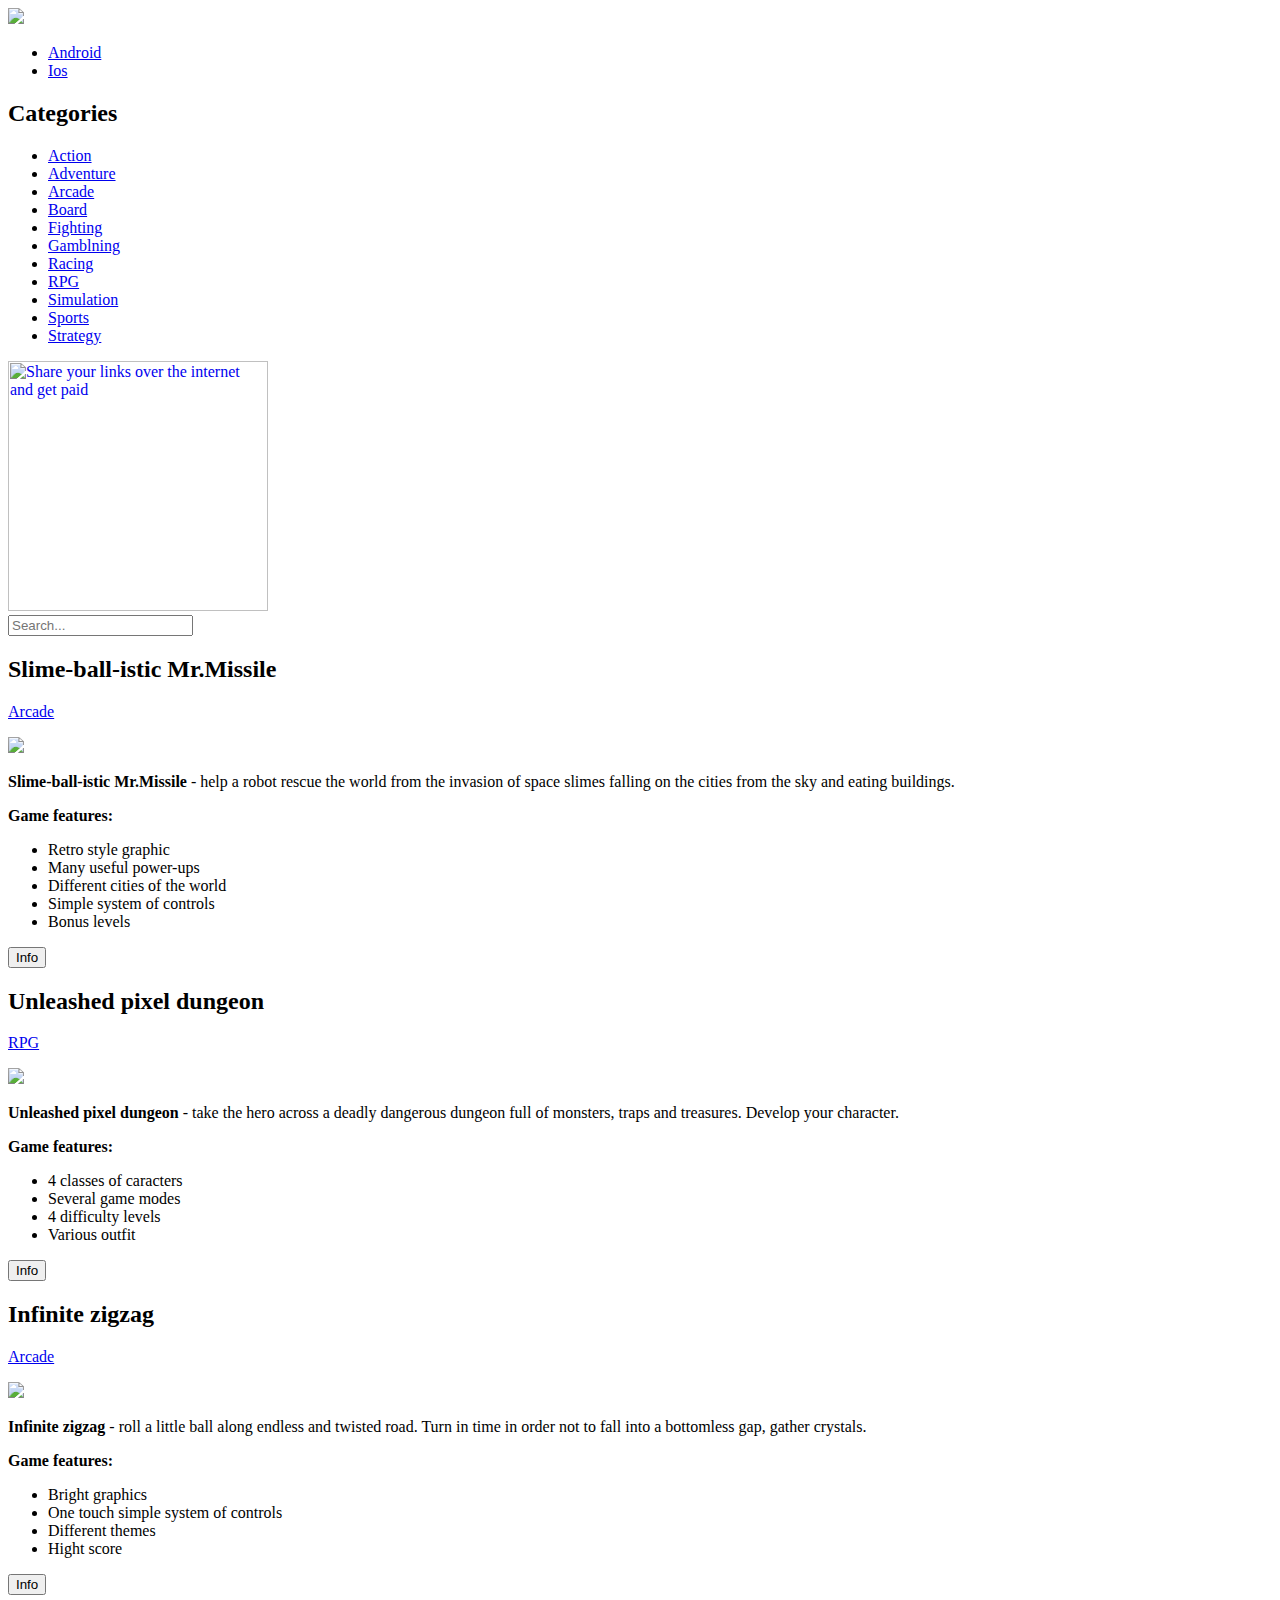
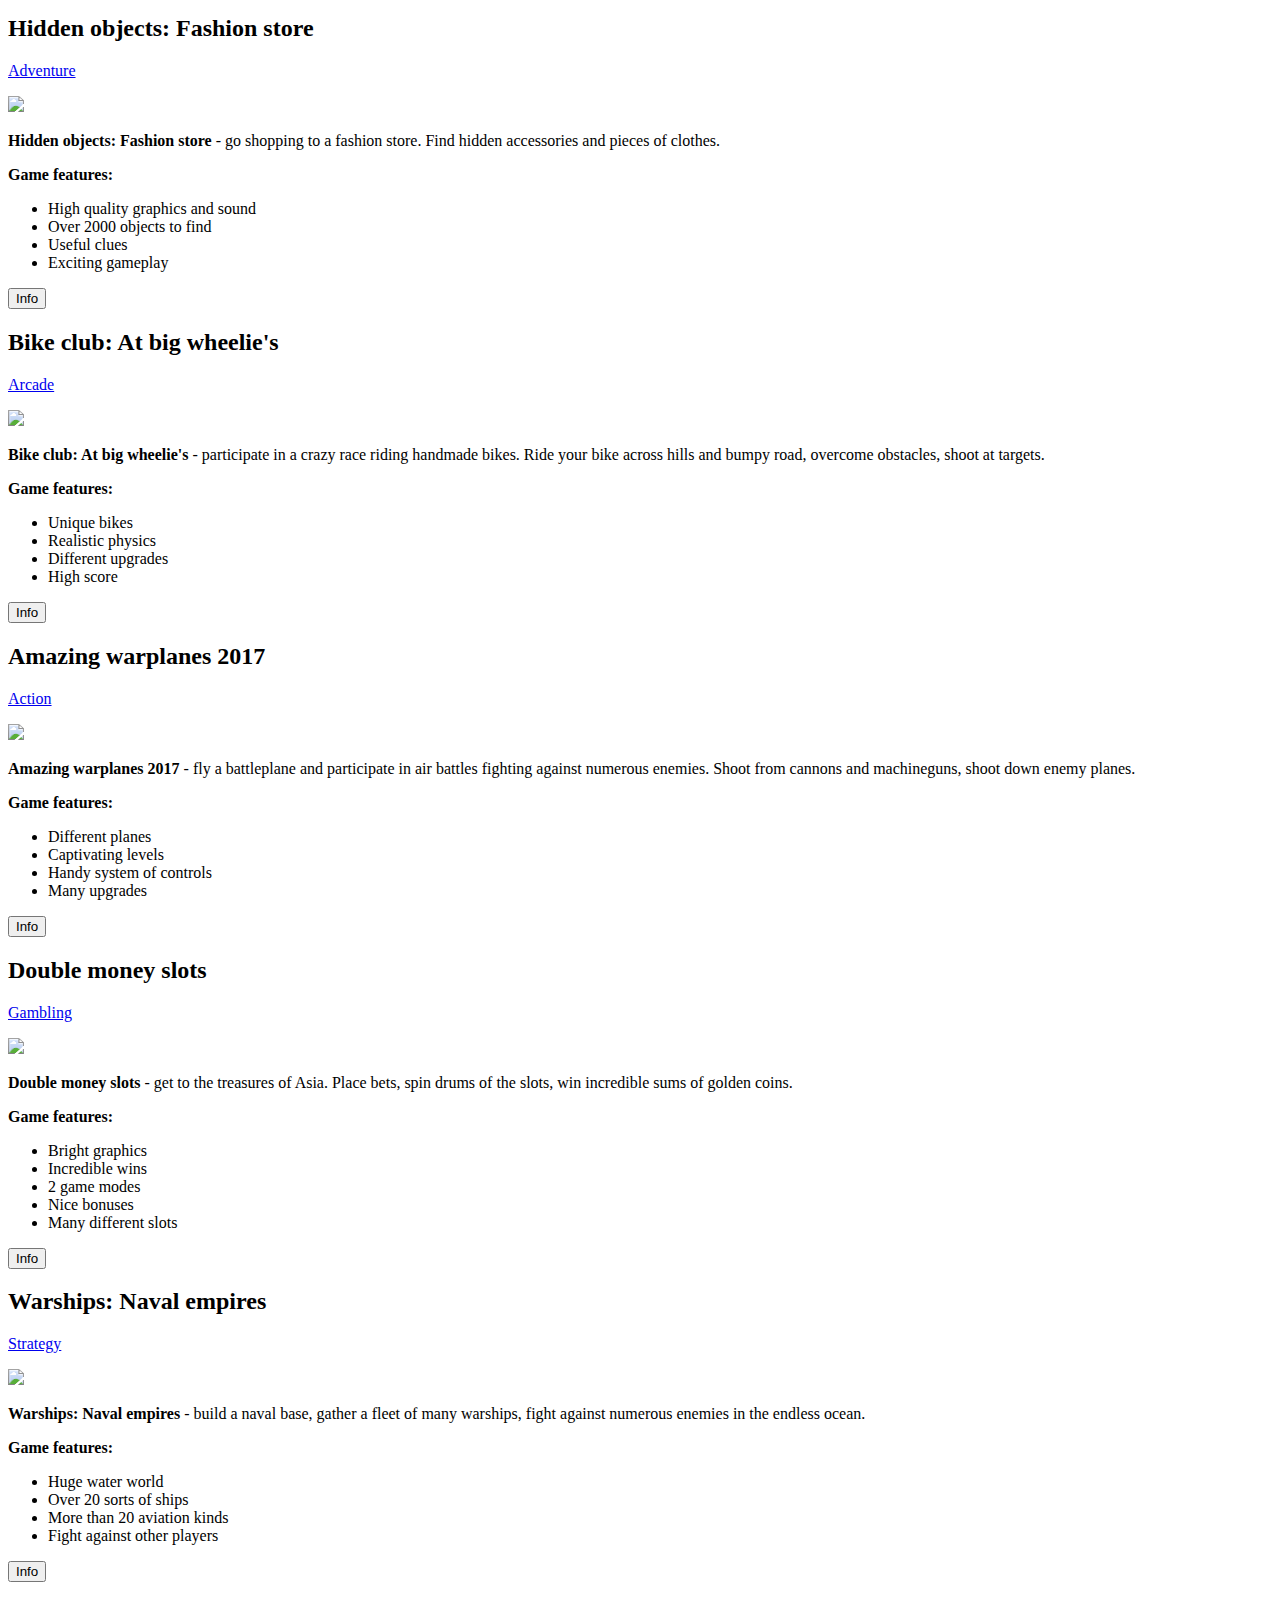
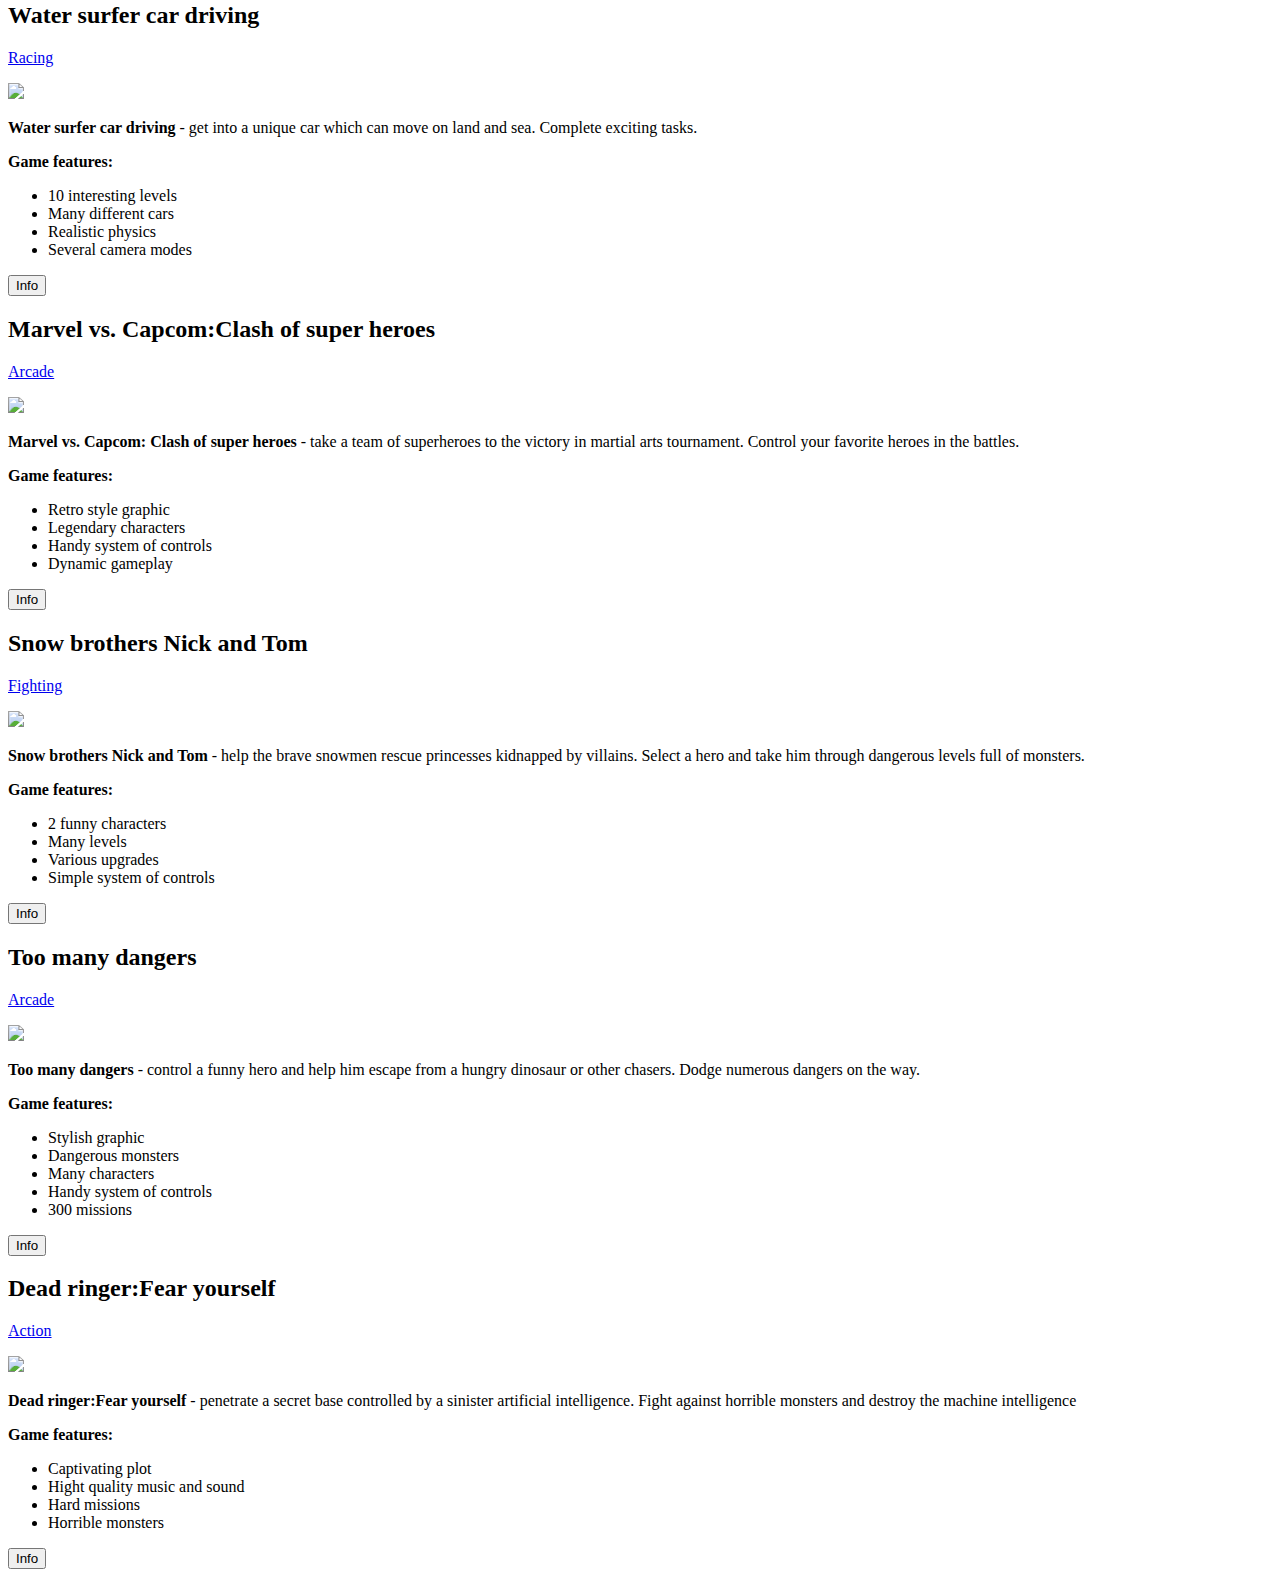
==== index.html @ 0e43eb65 "initial commit of index.html" ====
<!DOCTYPE html>
<html>
<head>
<link rel="stylesheet" type="text/css" href="Stilizacija-stranice.css">
<link rel="icon" type="image/png" href="Apknook-gamepad-icon.png">
<title>Apknook</title>
</head>
<body>
	<div id="pozadina-header">
		<div id="stranica">
			<div id="header">
				<a href="https://apknook.blogspot.rs/"><img src="Apknook-logo.png"></a>
					<div id="nav-meni">
						<ul>

							<li><a href="#" class="aktivan">Android</a></li>
							<li><a href="#" class="neaktivan">Ios</a></li>
						</ul>
					</div>	
			</div>
			<div id="kategorije">
				<h2>Categories</h2>
				<ul>
					<li><a href="#">Action</a></li>
					<li><a href="#">Adventure</a></li>
					<li><a href="#">Arcade</a></li>
					<li><a href="#">Board</a></li>
					<li><a href="#">Fighting</a></li>
					<li><a href="#">Gamblning</a></li>
					<li><a href="#">Racing</a></li>
					<li><a href="#">RPG</a></li>
					<li><a href="#">Simulation</a></li>
					<li><a href="#">Sports</a></li>
					<li><a href="#">Strategy</a></li>
				</ul>
			</div>
			<div id="reklama">
			<a href="http://join-shortest.com/ref/d7644a407f?user-type=new"><img src="https://static.shorte.st/bundles/smeuser/img/referral_banners/250x250_2.png?2017-03-16.0" title="Share your links over the internet and get paid" width="260" height="250" /></a> 
			</div>
			<div id="pretrazivac">
			<input type="text" name="pretraga" id="pretraga" placeholder="Search...">
			</div>
			<div class="sadrzaj">
				<h2>Slime-ball-istic Mr.Missile</h2>
				<p><a href="#">Arcade</a></p>
				<img src="http://am.cdnmob.org/androidgame_img/slime_ball_istic_mr_missile/thumbs/slime_ball_istic_mr_missile.jpg">
				<p><strong>Slime-ball-istic Mr.Missile</strong> - help a robot rescue the world from the invasion of space slimes falling on the cities from the sky and eating buildings.</p>
				<p><strong>Game features:</strong></p>
				<ul id="info">
					<li>Retro style graphic</li>
					<li>Many useful power-ups</li>
					<li>Different cities of the world</li>
					<li>Simple system of controls</li>
					<li>Bonus levels</li>
				</ul>
				<a href="#"><button class="info-dugme">Info</button></a>
			</div>
			<div class="sadrzaj">
				<h2>Unleashed pixel dungeon</h2>
				<p><a href="#">RPG</a></p>
				<img src="http://am.cdnmob.org/androidgame_img/unleashed_pixel_dungeon/thumbs/unleashed_pixel_dungeon.jpg">
				<p><strong>Unleashed pixel dungeon</strong> - take the hero across a deadly dangerous dungeon full of monsters, traps and treasures. Develop your character.</p>
				<p><strong>Game features:</strong></p>
				<ul id="info">
					<li>4 classes of caracters</li>
					<li>Several game modes</li>
					<li>4 difficulty levels</li>
					<li>Various outfit</li>
				</ul>
				<a href="#"><button class="info-dugme">Info</button></a>
			</div>
			<div class="sadrzaj">
				<h2>Infinite zigzag</h2>
				<p><a href="#">Arcade</a></p>
				<img src="http://am.cdnmob.org/androidgame_img/infinite_zigzag/thumbs/infinite_zigzag.jpg">
				<p><strong>Infinite zigzag</strong> - roll a little ball along endless and twisted road. Turn in time in order not to fall into a bottomless gap, gather crystals.</p>
				<p><strong>Game features:</strong></p>
				<ul id="info">
					<li>Bright graphics</li>
					<li>One touch simple system of controls</li>
					<li>Different themes</li>
					<li>Hight score</li>
				</ul>
				<a href="#"><button class="info-dugme">Info</button></a>
			</div>
			<div class="sadrzaj">
				<h2>Hidden objects: Fashion store</h2>
				<p><a href="#">Adventure</a></p>
				<img src="http://am.cdnmob.org/androidgame_img/hidden_objects_fashion_store/thumbs/hidden_objects_fashion_store.jpg">
				<p><strong>Hidden objects: Fashion store</strong> - go shopping to a fashion store. Find hidden accessories and pieces of clothes.</p>
				<p><strong>Game features:</strong></p>
				<ul id="info">
					<li>High quality graphics and sound</li>
					<li>Over 2000 objects to find</li>
					<li>Useful clues</li>
					<li>Exciting gameplay</li>
				</ul>
				<a href="#"><button class="info-dugme">Info</button></a>
			</div>
			<div class="sadrzaj">
				<h2>Bike club: At big wheelie's</h2>
				<p><a href="#">Arcade</a></p>
				<img src="http://am.cdnmob.org/androidgame_img/bike_club_at_big_wheelies/thumbs/bike_club_at_big_wheelies.jpg">
				<p><strong>Bike club: At big wheelie's</strong> - participate in a crazy race riding handmade bikes. Ride your bike across hills and bumpy road, overcome obstacles, shoot at targets.</p>
				<p><strong>Game features:</strong></p>
				<ul id="info">
					<li>Unique bikes</li>
					<li>Realistic physics</li>
					<li>Different upgrades</li>
					<li>High score</li>
				</ul>
				<a href="#"><button class="info-dugme">Info</button></a>
			</div>
			<div class="sadrzaj">
				<h2>Amazing warplanes 2017</h2>
				<p><a href="#">Action</a></p>
				<img src="http://am.cdnmob.org/androidgame_img/amazing_warplanes_2017/thumbs/amazing_warplanes_2017.jpg">
				<p><strong>Amazing warplanes 2017</strong> -  fly a battleplane and participate in air battles fighting against numerous enemies. Shoot from cannons and machineguns, shoot down enemy planes.</p>
				<p><strong>Game features:</strong></p>
				<ul id="info">
					<li>Different planes</li>
					<li>Captivating levels</li>
					<li>Handy system of controls</li>
					<li>Many upgrades</li>
				</ul>
				<a href="#"><button class="info-dugme">Info</button></a>
			</div>
			<div class="sadrzaj">
				<h2>Double money slots</h2>
				<p><a href="#">Gambling</a></p>
				<img src="http://am.cdnmob.org/androidgame_img/double_money_slots/thumbs/double_money_slots.jpg">
				<p><strong>Double money slots</strong> - get to the treasures of Asia. Place bets, spin drums of the slots, win incredible sums of golden coins.</p>
				<p><strong>Game features:</strong></p>
				<ul id="info">
					<li>Bright graphics</li>
					<li>Incredible wins</li>
					<li>2 game modes</li>
					<li>Nice bonuses</li>
					<li>Many different slots</li>
				</ul>
				<a href="#"><button class="info-dugme">Info</button></a>
			</div>
			<div class="sadrzaj">
				<h2>Warships: Naval empires</h2>
				<p><a href="#">Strategy</a></p>
				<img src="http://am.cdnmob.org/androidgame_img/warships_naval_empires/thumbs/warships_naval_empires.jpg">
				<p><strong>Warships: Naval empires</strong> - build a naval base, gather a fleet of many warships, fight against numerous enemies in the endless ocean.</p>
				<p><strong>Game features:</strong></p>
				<ul id="info">
					<li>Huge water world</li>
					<li>Over 20 sorts of ships</li>
					<li>More than 20 aviation kinds</li>
					<li>Fight against other players</li>
				</ul>
				<a href="#"><button class="info-dugme">Info</button></a>
			</div>
			<div class="sadrzaj">
				<h2>Water surfer car driving</h2>
				<p><a href="#">Racing</a></p>
				<img src="http://am.cdnmob.org/androidgame_img/water_surfer_car_driving/thumbs/water_surfer_car_driving.jpg">
				<p><strong>Water surfer car driving</strong> - get into a unique car which can move on land and sea. Complete exciting tasks.</p>
				<p><strong>Game features:</strong></p>
				<ul id="info">
					<li>10 interesting levels</li>
					<li>Many different cars</li>
					<li>Realistic physics</li>
					<li>Several camera modes</li>
				</ul>
				<a href="#"><button class="info-dugme">Info</button></a>
			</div>
			<div class="sadrzaj">
				<h2>Marvel vs. Capcom:Clash of super heroes</h2>
				<p><a href="#">Arcade</a></p>
				<img src="http://am.cdnmob.org/androidgame_img/marvel_vs_capcom_clash_of_super_heroes/thumbs/marvel_vs_capcom_clash_of_super_heroes.jpg">
				<p><strong>Marvel vs. Capcom: Clash of super heroes</strong> - take a team of superheroes to the victory in martial arts tournament. Control your favorite heroes in the battles.</p>
				<p><strong>Game features:</strong></p>
				<ul id="info">
					<li>Retro style graphic</li>
					<li>Legendary characters</li>
					<li>Handy system of controls</li>
					<li>Dynamic gameplay</li>
				</ul>
				<a href="#"><button class="info-dugme">Info</button></a>
			</div>
				<div class="sadrzaj">
				<h2>Snow brothers Nick and Tom</h2>
				<p><a href="#">Fighting</a></p>
				<img src="http://am.cdnmob.org/androidgame_img/snow_bros_nick_and_tom/thumbs/snow_bros_nick_and_tom.jpg">
				<p><strong>Snow brothers Nick and Tom</strong> - help the brave snowmen rescue princesses kidnapped by villains. Select a hero and take him through dangerous levels full of monsters.</p>
				<p><strong>Game features:</strong></p>
				<ul id="info">
					<li>2 funny characters</li>
					<li>Many levels</li>
					<li>Various upgrades</li>
					<li>Simple system of controls</li>
				</ul>
				<a href="#"><button class="info-dugme">Info</button></a>
			</div>
			<div class="sadrzaj">
				<h2>Too many dangers</h2>
				<p><a href="#">Arcade</a></p>
				<img src="http://am.cdnmob.org/androidgame_img/too_many_dangers/thumbs/too_many_dangers.jpg">
				<p><strong>Too many dangers</strong> - control a funny hero and help him escape from a hungry dinosaur or other chasers. Dodge numerous dangers on the way.</p>
				<p><strong>Game features:</strong></p>
				<ul id="info">
					<li>Stylish graphic</li>
					<li>Dangerous monsters</li>
					<li>Many characters</li>
					<li>Handy system of controls</li>
					<li>300 missions</li>
				</ul>
				<a href="#"><button class="info-dugme">Info</button></a>
			</div>
			<div class="sadrzaj">
				<h2>Dead ringer:Fear yourself</h2>
				<p><a href="#">Action</a></p>
				<img src="http://am.cdnmob.org/androidgame_img/dead_ringer_fear_yourself/thumbs/dead_ringer_fear_yourself.jpg">
				<p><strong>Dead ringer:Fear yourself</strong> - penetrate a secret base controlled by a sinister artificial intelligence. Fight against horrible monsters and destroy the machine intelligence</p>
				<p><strong>Game features:</strong></p>
				<ul id="info">
					<li>Captivating plot</li>
					<li>Hight quality music and sound</li>
					<li>Hard missions</li>
					<li>Horrible monsters</li>
				</ul>
				<a href="Apknook-info-sema.html"><button class="info-dugme">Info</button></a>
			</div>               


		</div>
	</div>



</body>
</html>
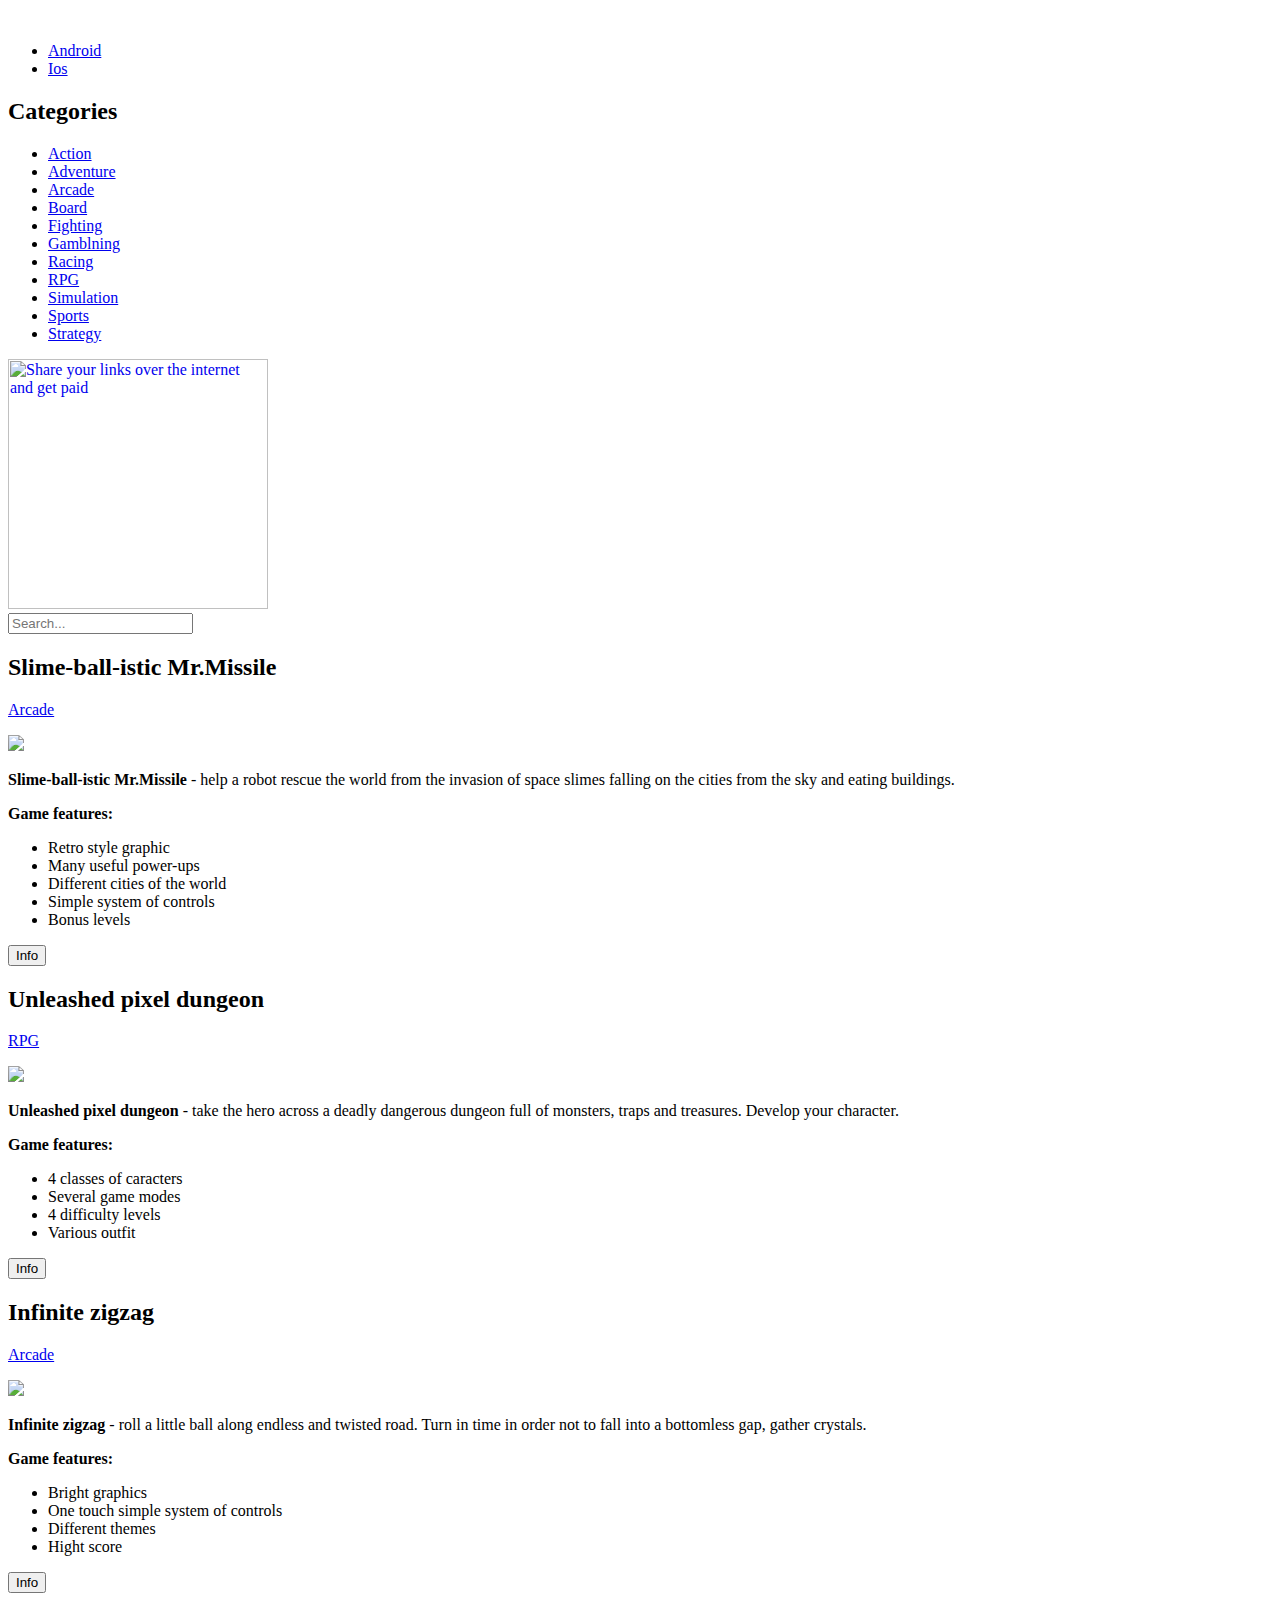
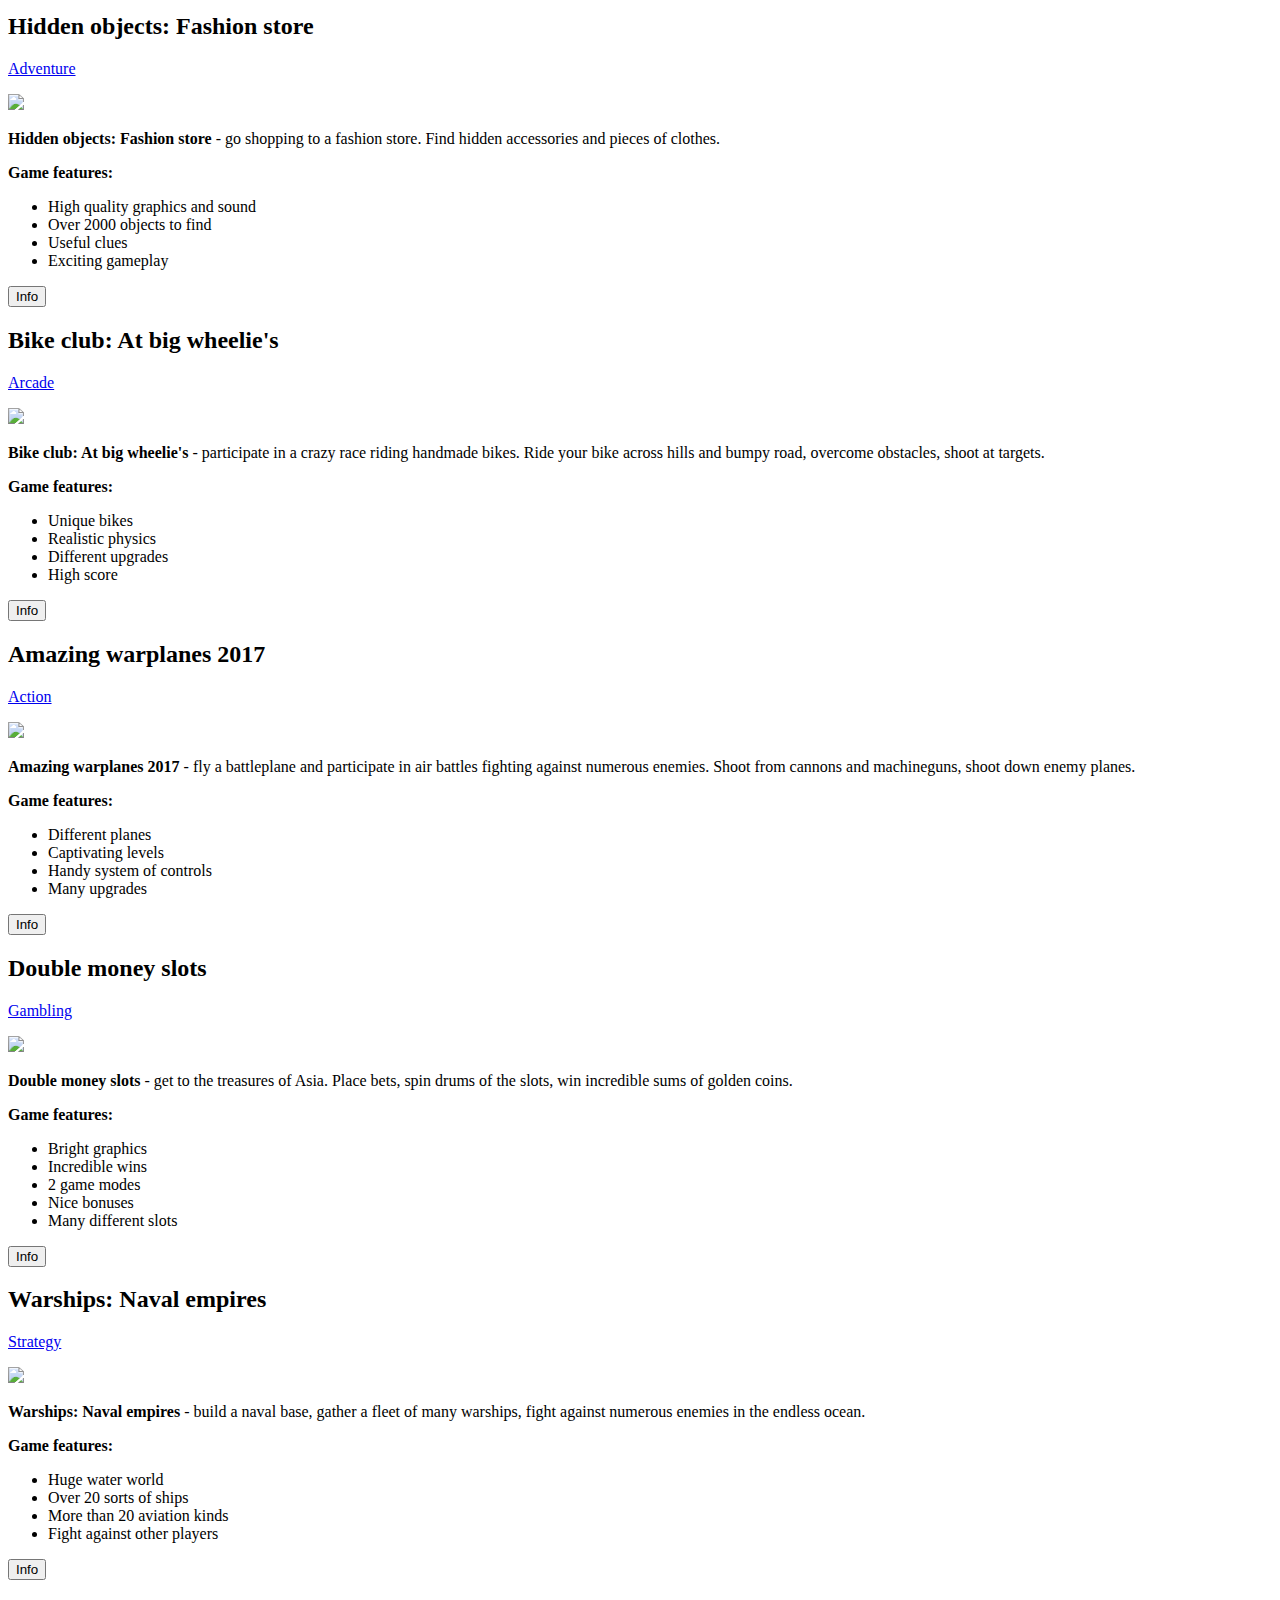
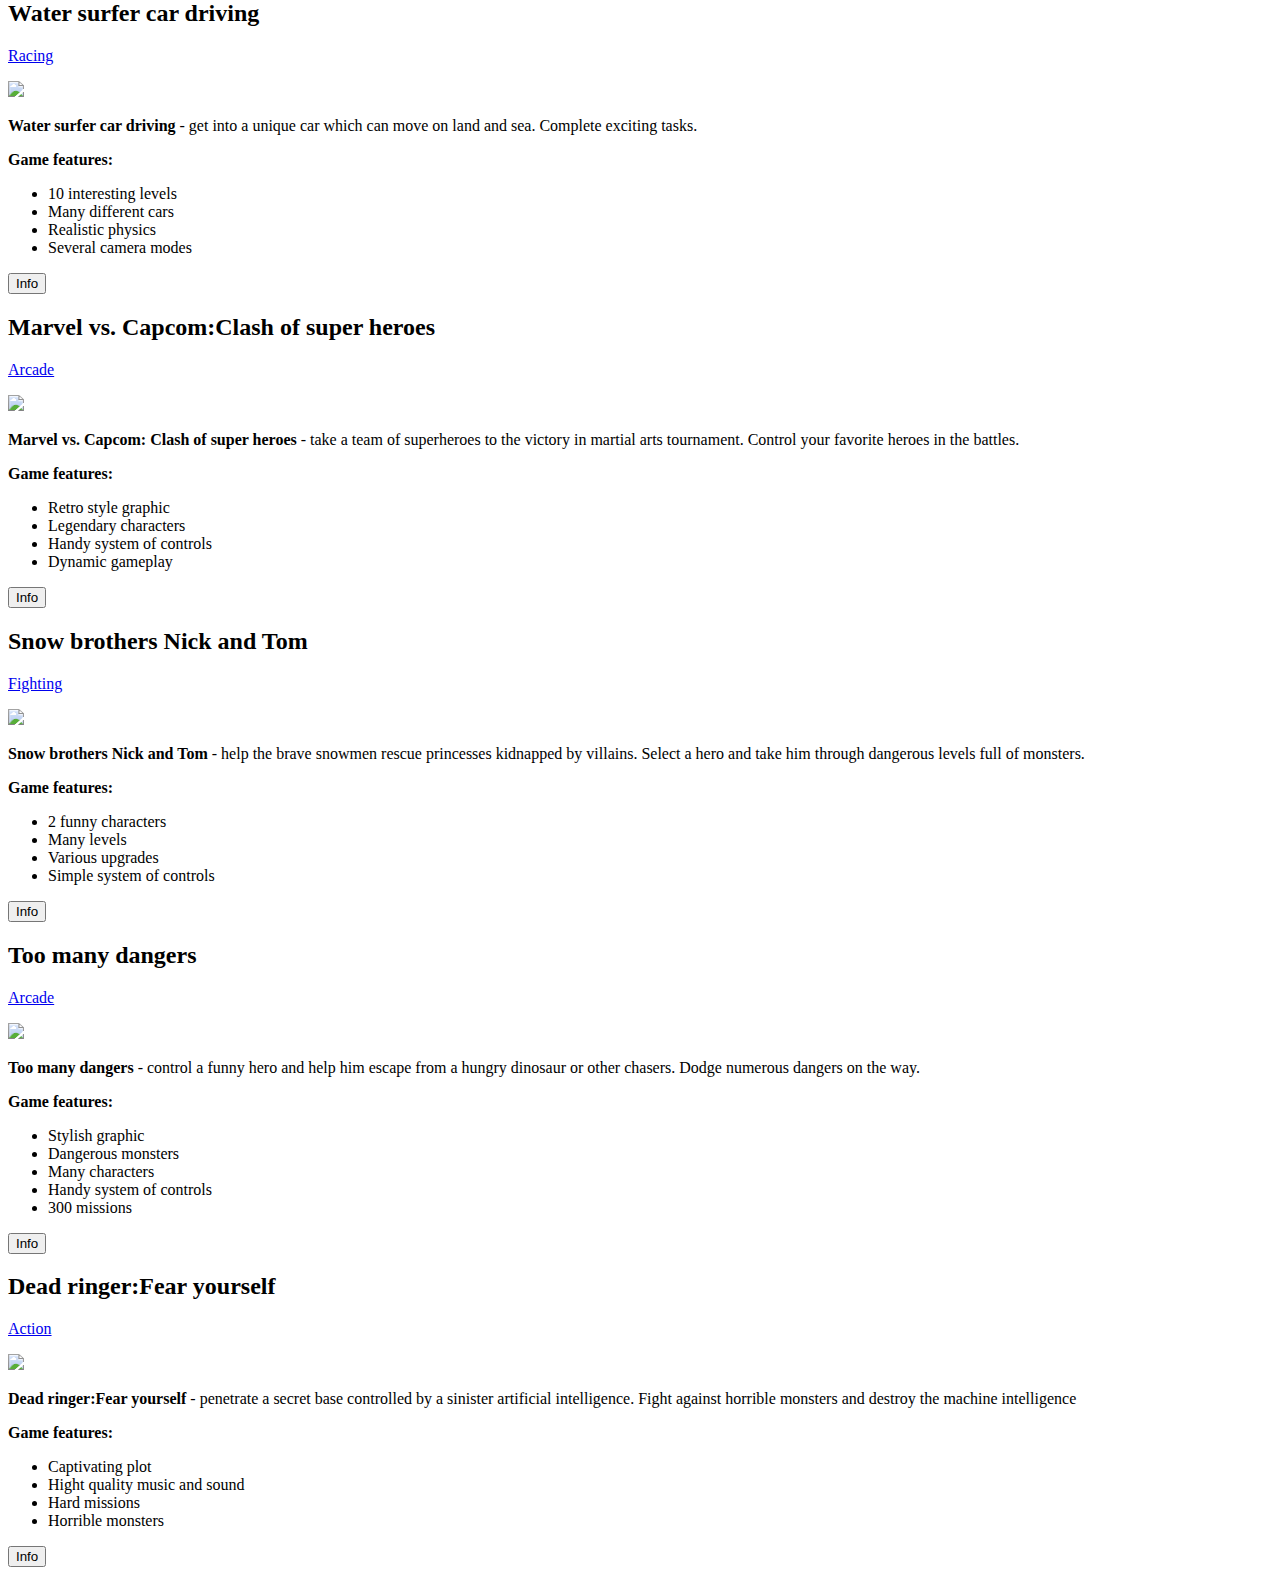
==== commit 9c15646d: "Update index.html" ====
--- a/index.html
+++ b/index.html
@@ -9,7 +9,7 @@
 	<div id="pozadina-header">
 		<div id="stranica">
 			<div id="header">
-				<a href="https://apknook.blogspot.rs/"><img src="Apknook-logo.png"></a>
+				<a href="https://apknook.blogspot.rs/"><img src=""></a>
 					<div id="nav-meni">
 						<ul>
 
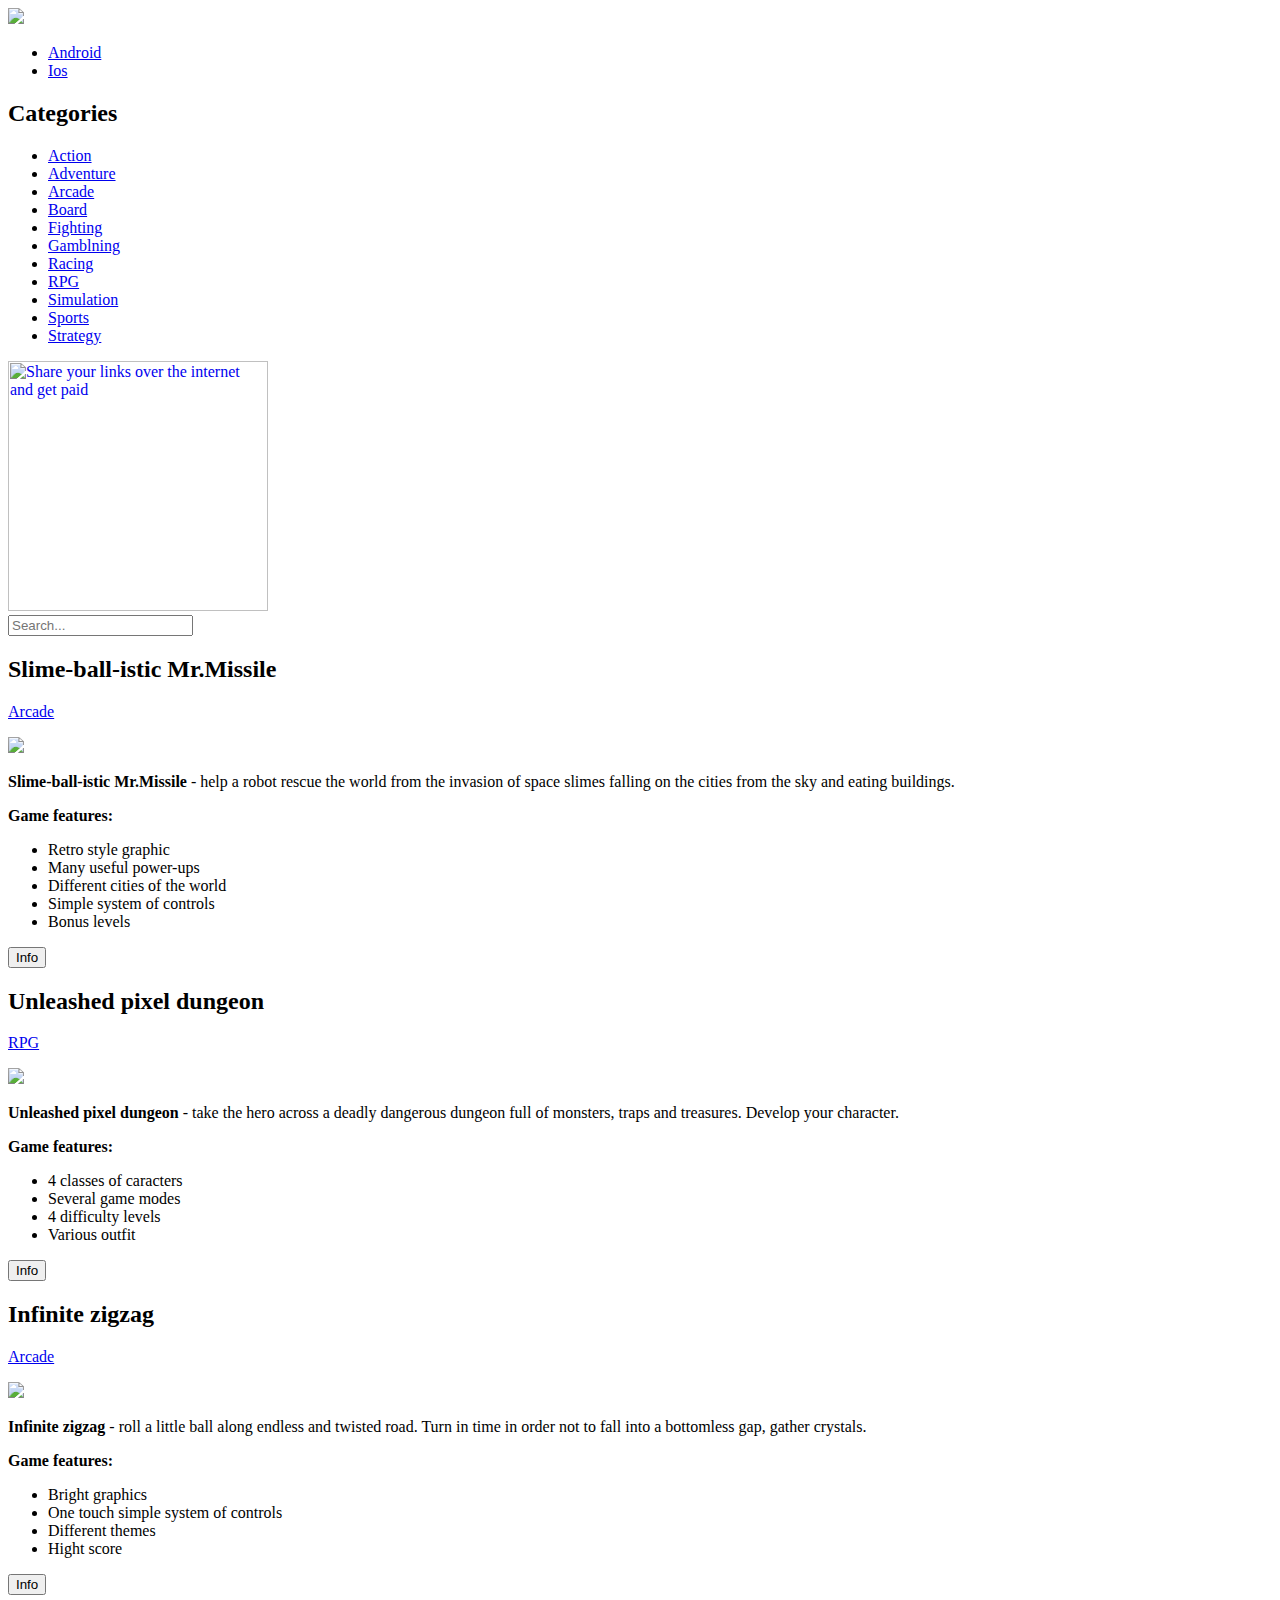
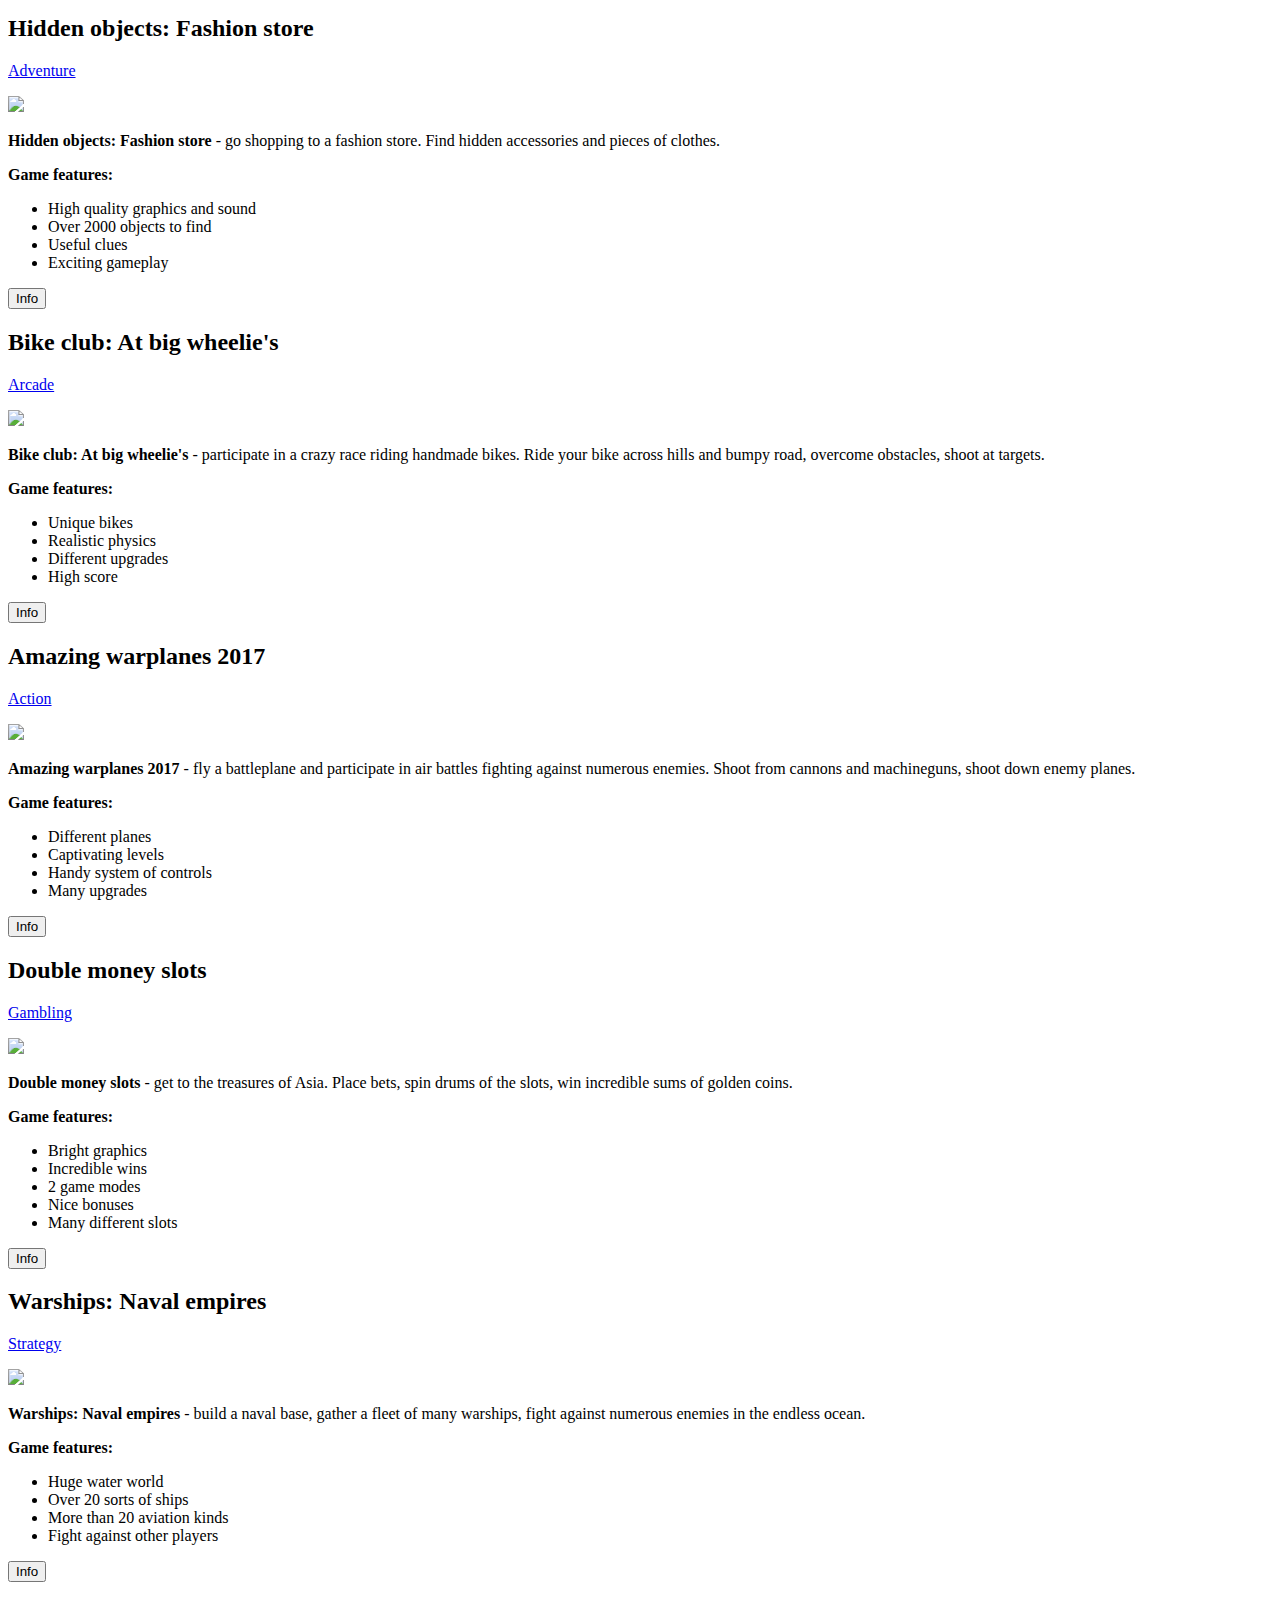
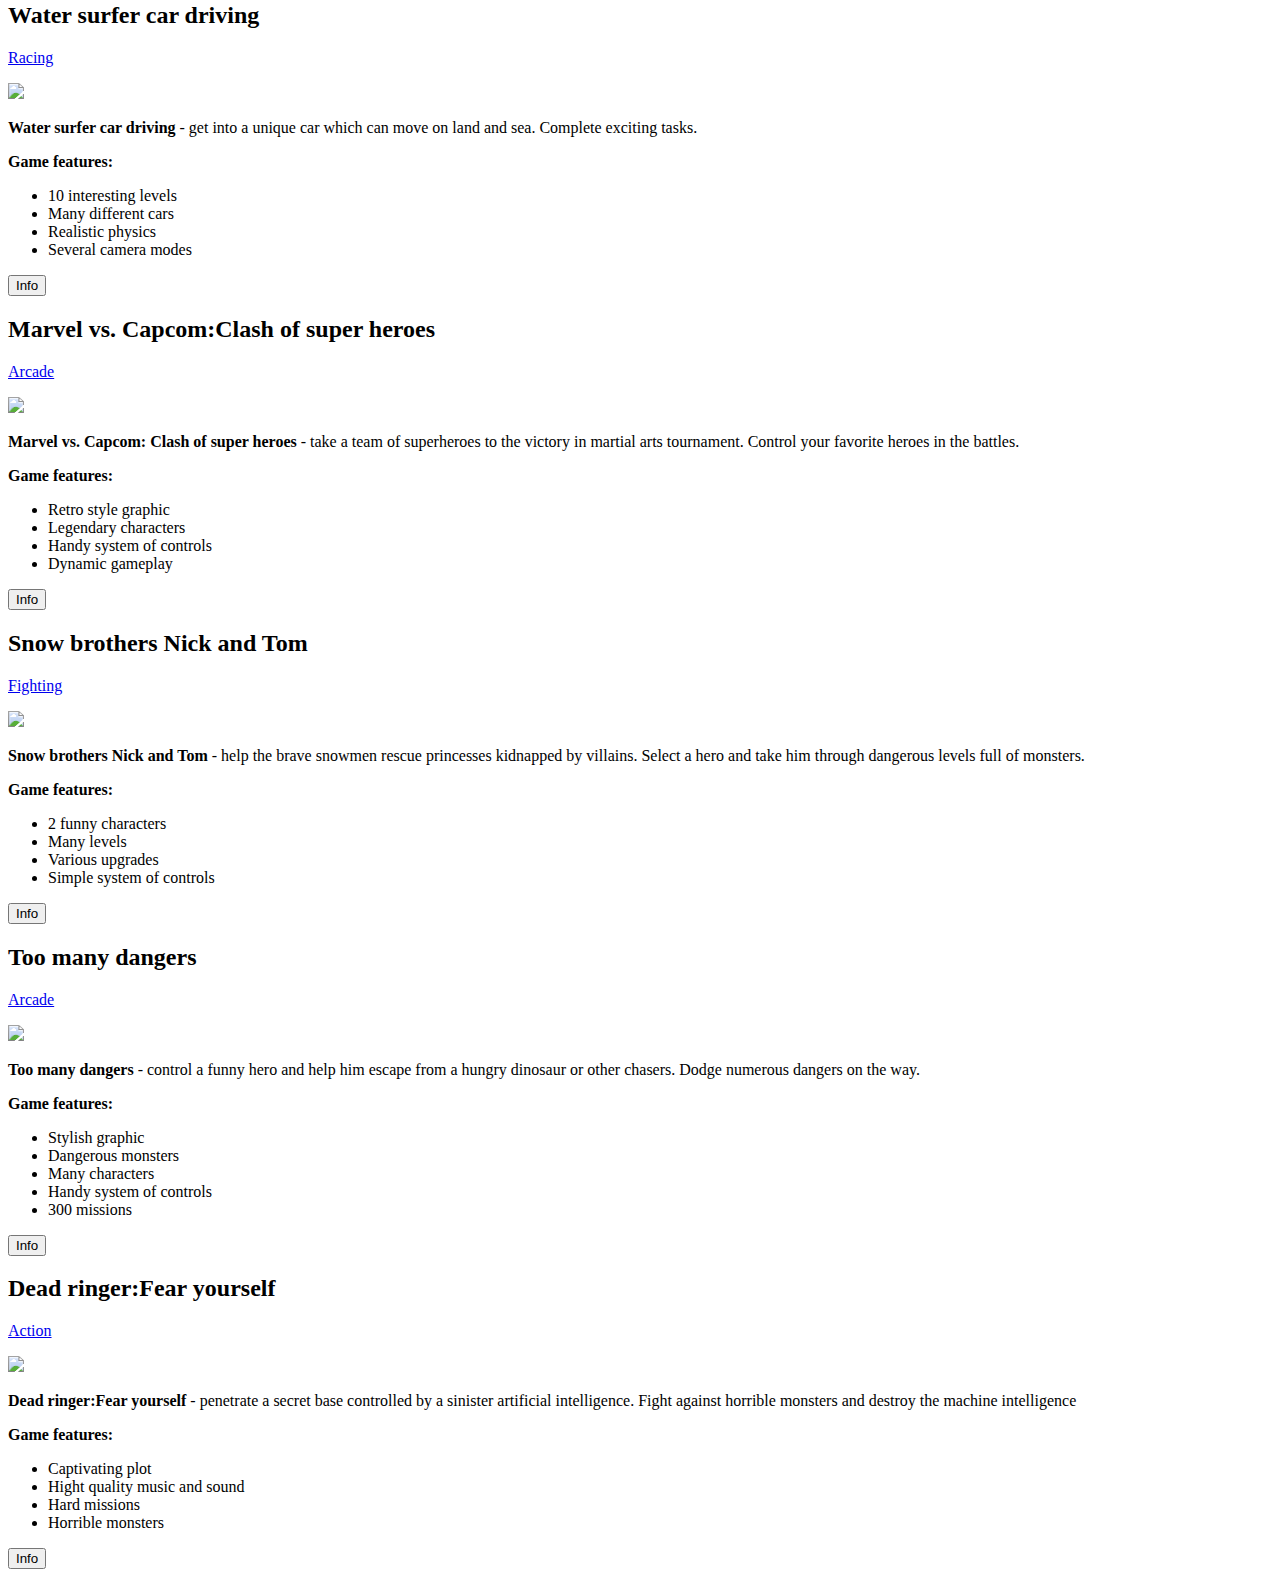
==== commit 7035364f: "Update index.html" ====
--- a/index.html
+++ b/index.html
@@ -9,7 +9,7 @@
 	<div id="pozadina-header">
 		<div id="stranica">
 			<div id="header">
-				<a href="https://apknook.blogspot.rs/"><img src=""></a>
+				<a href="https://apknook.blogspot.rs/"><img src="http://i.imgur.com/7egnPHA.png"></a>
 					<div id="nav-meni">
 						<ul>
 
